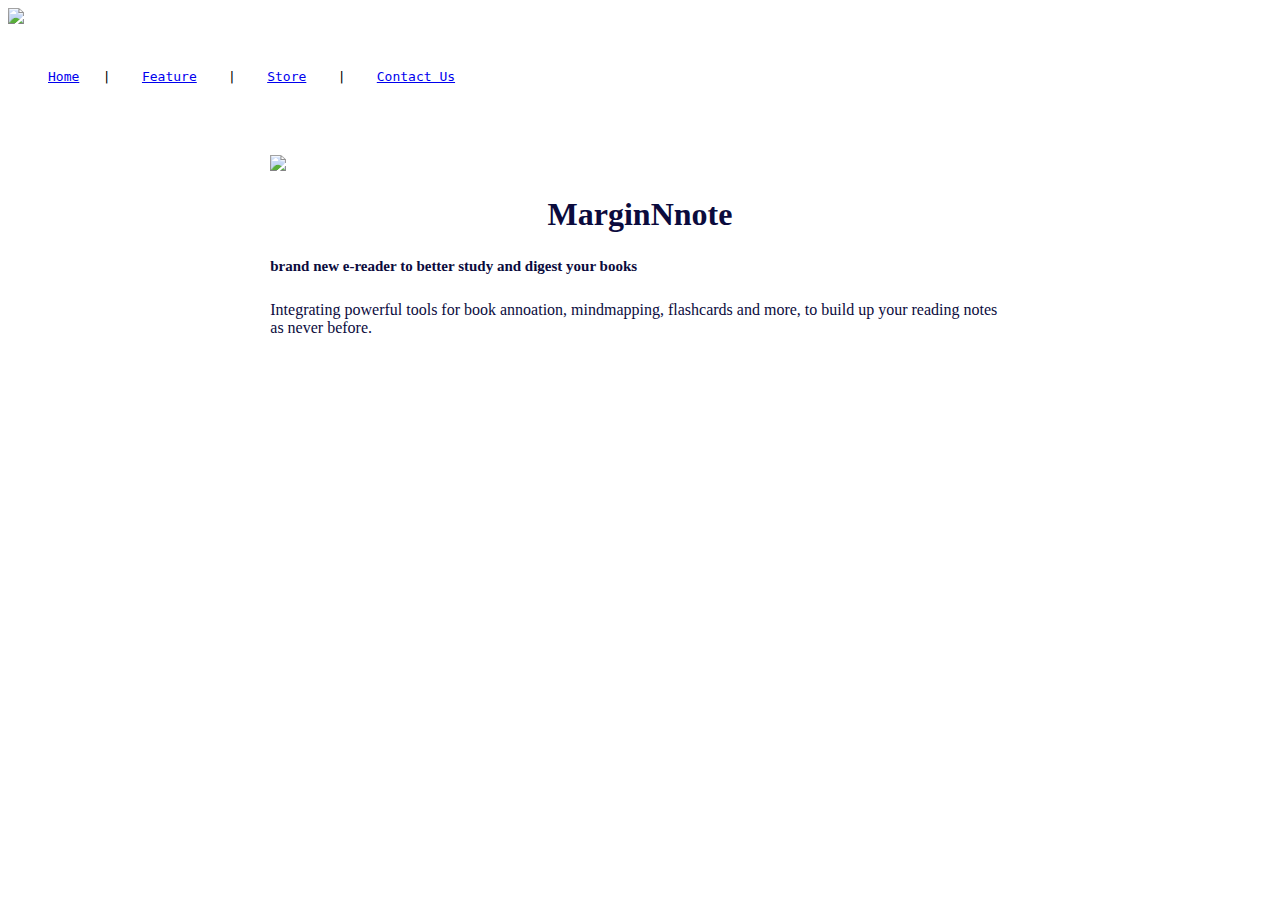
==== index.html @ 9989ec7a "Add files via upload" ====
<!DOCTYPE html>
<html lang="en">
<head>
    <meta charset="UTF-8">
    <meta name="viewport" content="width=device-width, initial-scale=1.0">
    <link rel="stylesheet" type="text/css" href="css/style.css">
    <title>Welcome to MarginNote</title>
	<style>
	
	.center {
    margin: auto;
    width: 58.5%;
    border: 0px solid #73AD21;
    padding: 0px;
}
	img 
{
    float:center;
	max-width: 100%;
    height: auto;
}
	</style>
</head>
<body>
	
	
    <img src="pic/7.jpg">
    <div class="container">
        <div class="box2">
            <pre>
                <ul><a href="index.html">Home</a>   |    <a href="Feature.html">Feature</a>    |    <a href="Store.html">Store</a>    |    <a href="Contact us.html">Contact Us</a>      
                 </ul>
          </pre>
        </div>

    </div>
        <div class="center">
       
            <img  src="pic/3.jpg";>

  
        
        <h1 style="text-align:center;color:rgb(11,11,61)">MarginNnote</h1>
        <h5 style="font-size: 15px;color:rgb(11, 11, 61)"> brand new e-reader to better study and digest your books
            </h5>
        <p style="color:rgb(11,11,61)">Integrating powerful tools for book annoation, mindmapping, flashcards and more, to build up your reading notes as never before.</p>

    </div> 
    
</body>
</html>
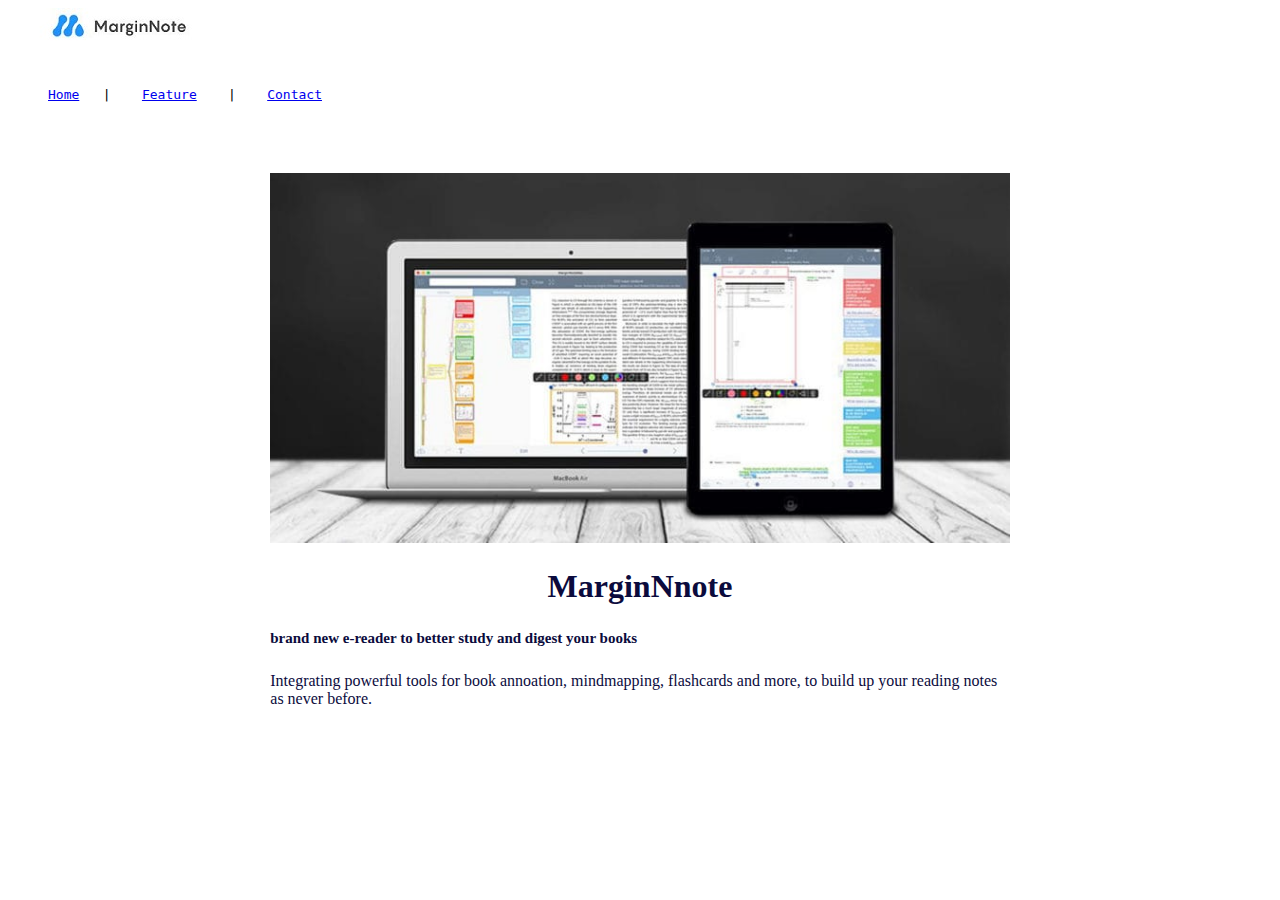
==== commit a7af1fc0: "Add files via upload" ====
--- a/index.html
+++ b/index.html
@@ -28,7 +28,7 @@
     <div class="container">
         <div class="box2">
             <pre>
-                <ul><a href="index.html">Home</a>   |    <a href="Feature.html">Feature</a>    |    <a href="Store.html">Store</a>    |    <a href="Contact us.html">Contact Us</a>      
+                <ul><a href="index.html">Home</a>   |    <a href="Feature.html">Feature</a>    |    <a href="Contact.html">Contact</a>      
                  </ul>
           </pre>
         </div>
